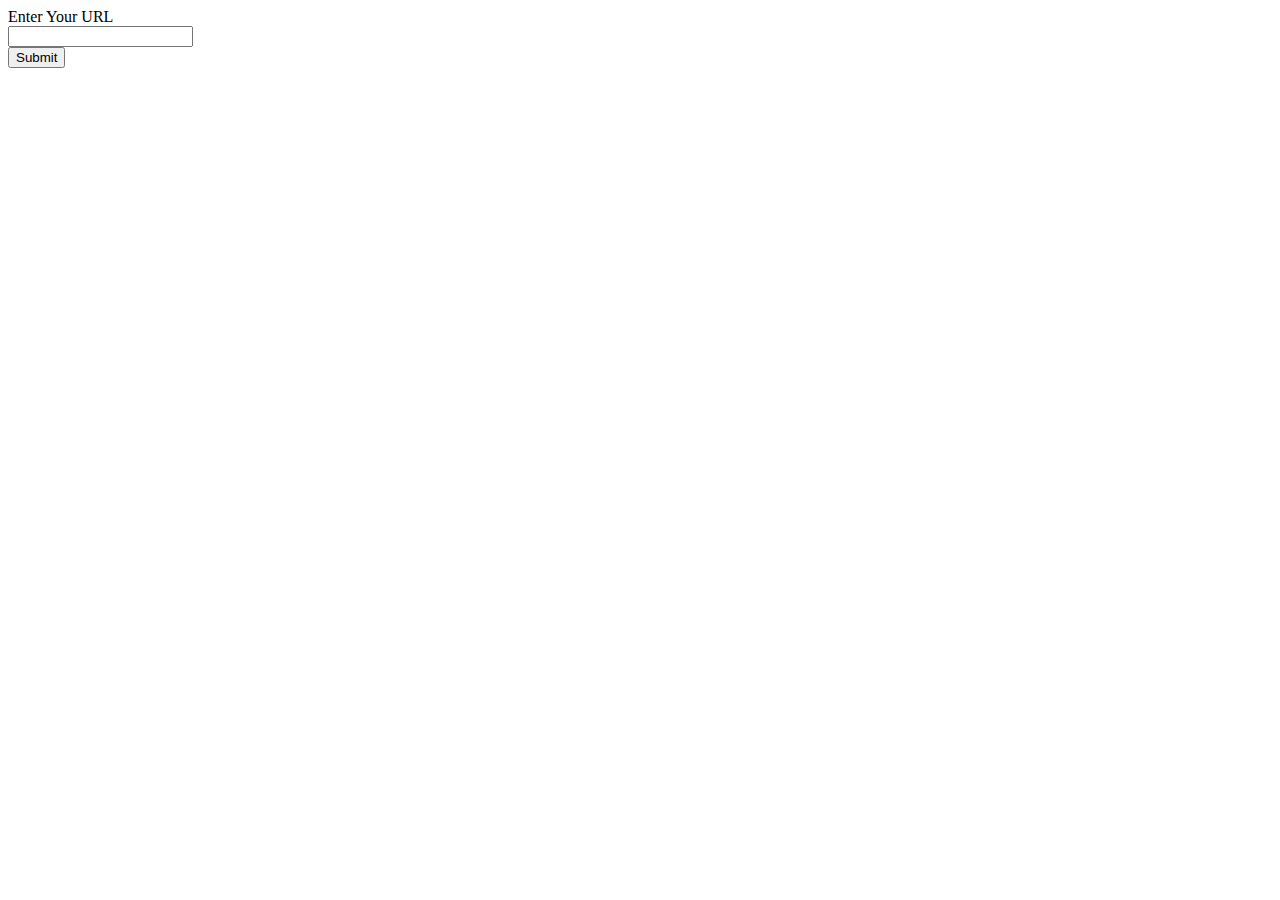
==== templates/index.html @ 6d60fc09 "Test" ====
<!DOCTYPE html>
<html lang="en">
<head>
    <meta charset="UTF-8">
    <meta name="viewport" content="width=device-width, initial-scale=1.0">
    <title>Scrap everything</title>
    <link rel="stylesheet" href="{{ url_for('static', filename='style.css') }}">
  
</head>
<body>
    <form action="/submit" method="post" class="row g-3">
        <div class="col-auto">
          <label for="inputPassword2" class="visually-hidden">Enter Your URL</label><br>
          <input name="url" type="text" class="form-control" id="inputPassword2">
        </div>
        <input type="submit" onclick =  ButtonFor()>
      </form>
</body>
</html>
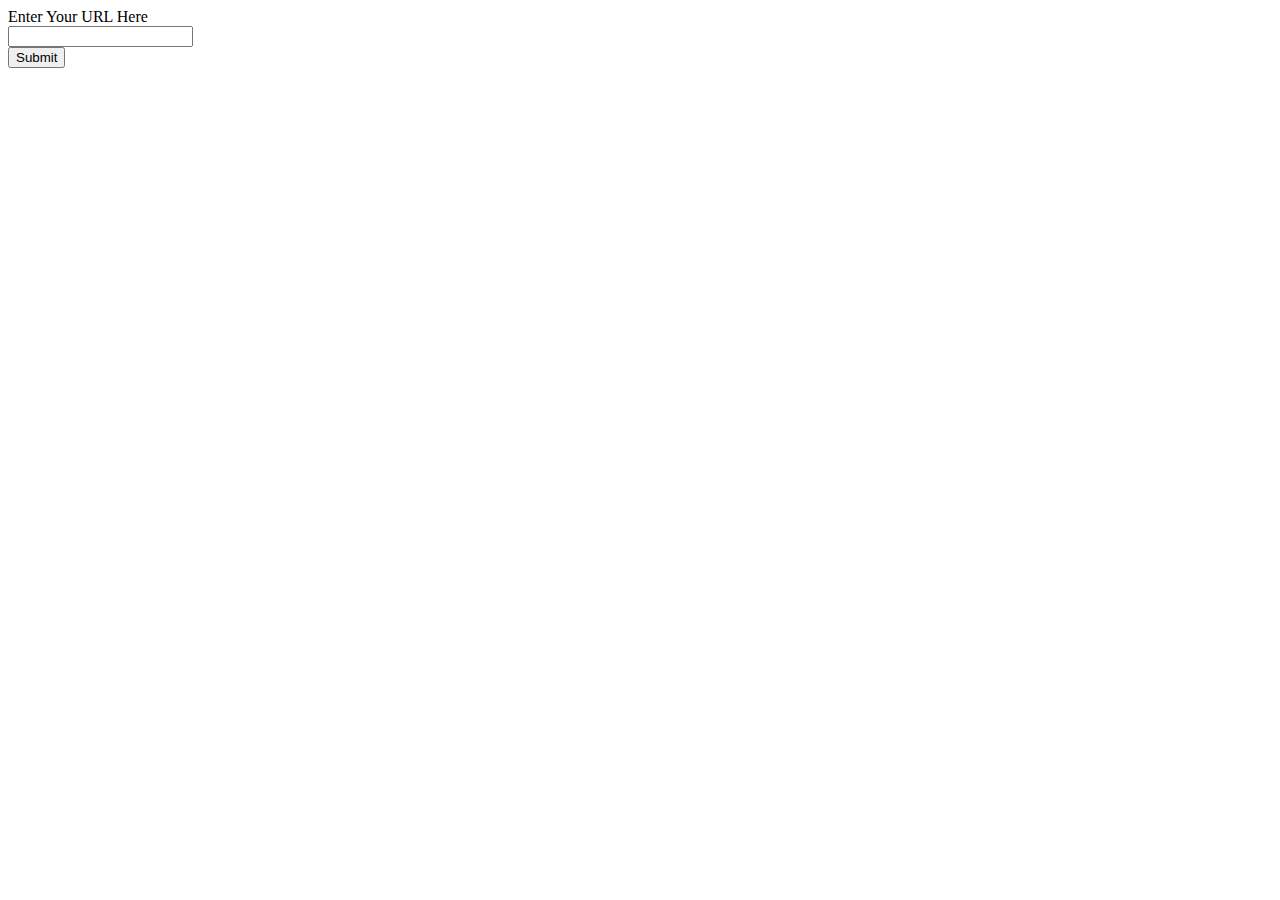
==== commit 68db3b84: "Update index.html" ====
--- a/templates/index.html
+++ b/templates/index.html
@@ -10,7 +10,7 @@
 <body>
     <form action="/submit" method="post" class="row g-3">
         <div class="col-auto">
-          <label for="inputPassword2" class="visually-hidden">Enter Your URL</label><br>
+          <label for="inputPassword2" class="visually-hidden">Enter Your URL Here</label><br>
           <input name="url" type="text" class="form-control" id="inputPassword2">
         </div>
         <input type="submit" onclick =  ButtonFor()>
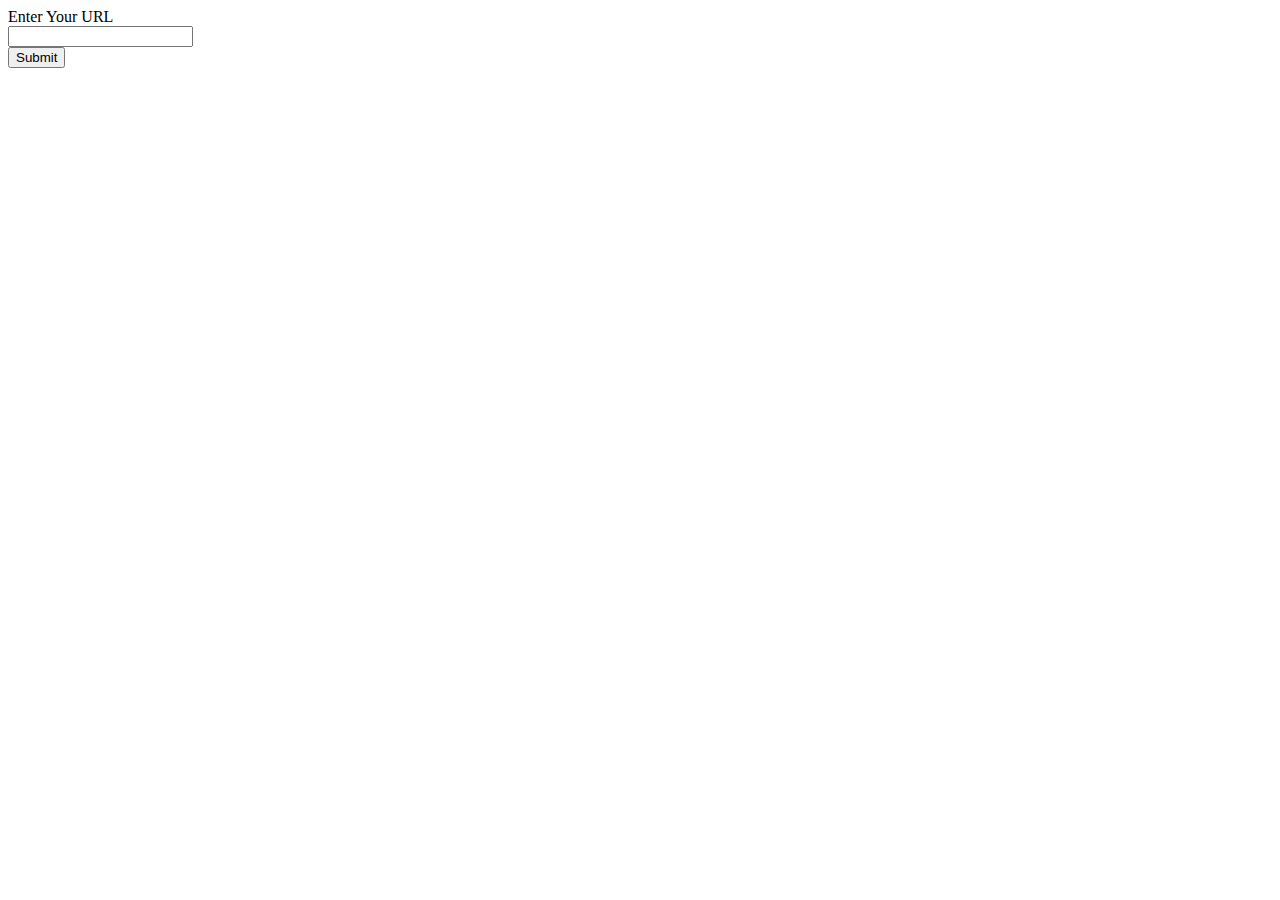
==== commit 7942f967: "Update index.html" ====
--- a/templates/index.html
+++ b/templates/index.html
@@ -10,7 +10,7 @@
 <body>
     <form action="/submit" method="post" class="row g-3">
         <div class="col-auto">
-          <label for="inputPassword2" class="visually-hidden">Enter Your URL Here</label><br>
+          <label for="inputPassword2" class="visually-hidden">Enter Your URL </label><br>
           <input name="url" type="text" class="form-control" id="inputPassword2">
         </div>
         <input type="submit" onclick =  ButtonFor()>
